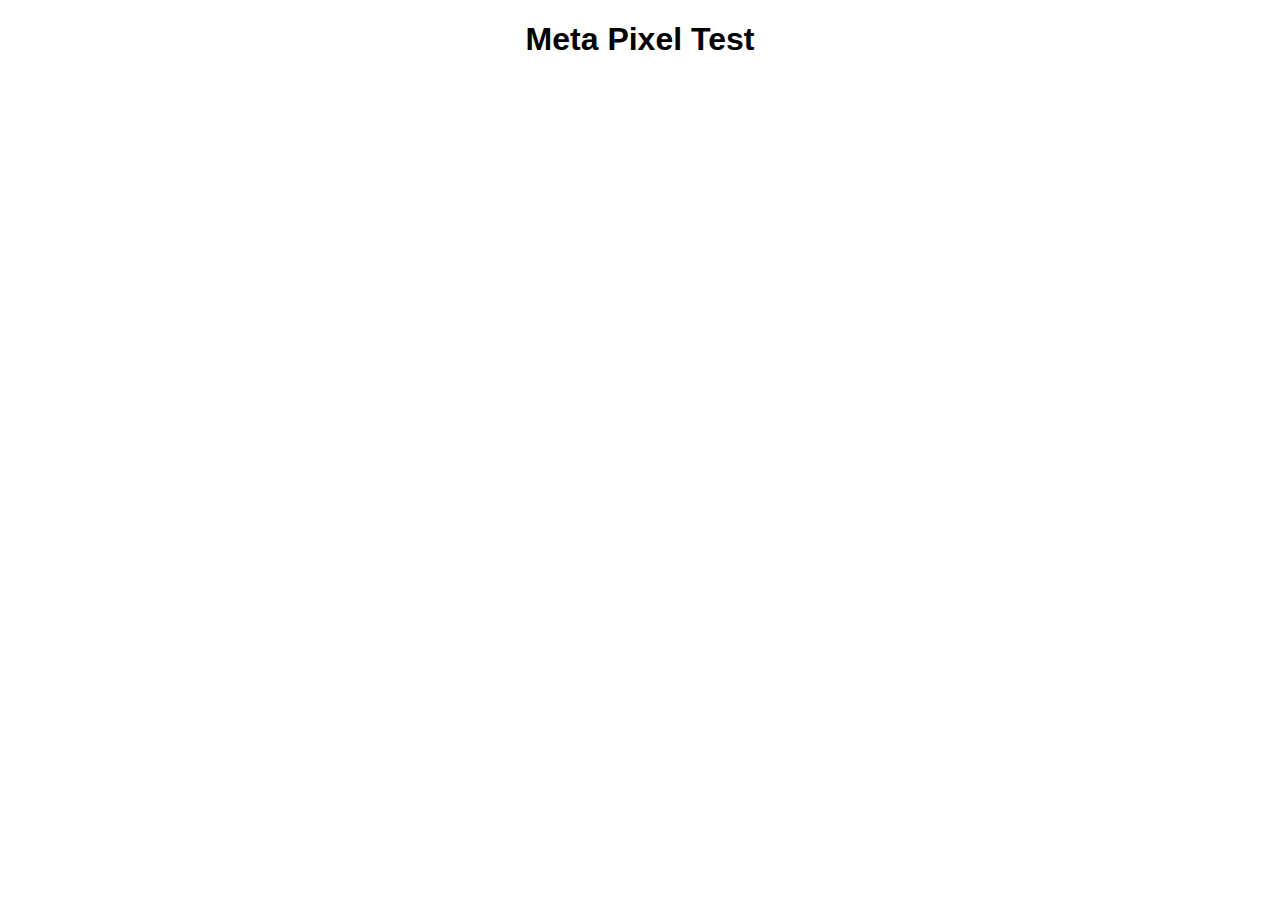
==== index.html @ 2523c788 "add pixel" ====
<!DOCTYPE html>
<html lang="en">
<head>
  <meta charset="UTF-8">
  <meta name="viewport" content="width=device-width, initial-scale=1.0">
  <title>Meta Pixel Test</title>
  <link rel="stylesheet" href="style.css">
  <!-- Meta Pixel Code -->
<script>
    !function(f,b,e,v,n,t,s)
    {if(f.fbq)return;n=f.fbq=function(){n.callMethod?
    n.callMethod.apply(n,arguments):n.queue.push(arguments)};
    if(!f._fbq)f._fbq=n;n.push=n;n.loaded=!0;n.version='2.0';
    n.queue=[];t=b.createElement(e);t.async=!0;
    t.src=v;s=b.getElementsByTagName(e)[0];
    s.parentNode.insertBefore(t,s)}(window, document,'script',
    'https://connect.facebook.net/en_US/fbevents.js');
    fbq('init', '949861250183804');
    fbq('track', 'PageView');
    </script>
    <noscript><img height="1" width="1" style="display:none"
    src="https://www.facebook.com/tr?id=949861250183804&ev=PageView&noscript=1"
    /></noscript>
    <!-- End Meta Pixel Code -->
</head>
<body>
  <h1>Meta Pixel Test</h1>
</body>
</html>
---- style.css ----
body {
    font-family: Arial, sans-serif;
  }

  h1 {
    text-align: center;
  }
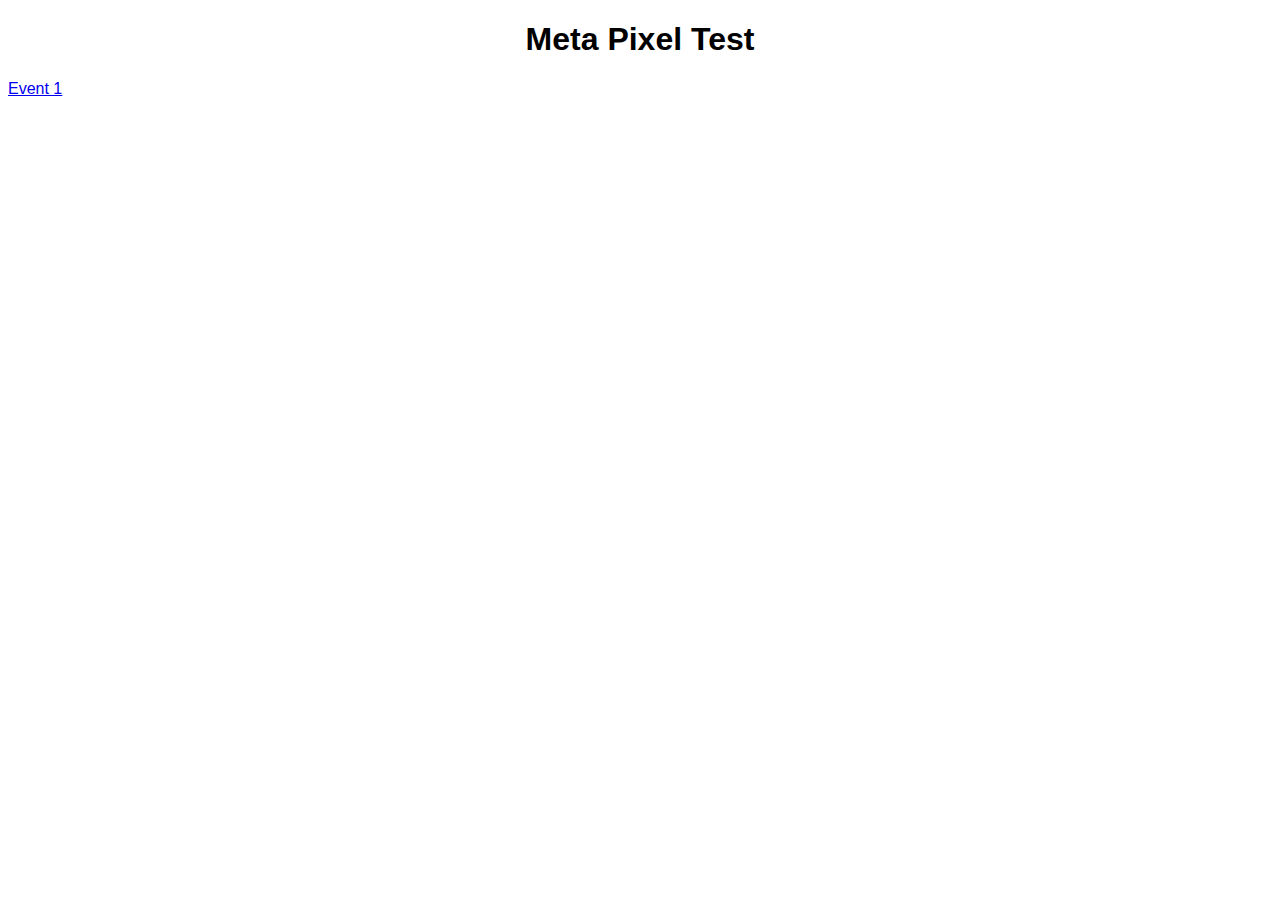
==== commit 7bbaa758: "swap to gtm" ====
--- a/index.html
+++ b/index.html
@@ -1,12 +1,19 @@
 <!DOCTYPE html>
 <html lang="en">
 <head>
+  <!-- Google Tag Manager -->
+<script>(function(w,d,s,l,i){w[l]=w[l]||[];w[l].push({'gtm.start':
+  new Date().getTime(),event:'gtm.js'});var f=d.getElementsByTagName(s)[0],
+  j=d.createElement(s),dl=l!='dataLayer'?'&l='+l:'';j.async=true;j.src=
+  'https://www.googletagmanager.com/gtm.js?id='+i+dl;f.parentNode.insertBefore(j,f);
+  })(window,document,'script','dataLayer','GTM-KHMLQPTS');</script>
+  <!-- End Google Tag Manager -->
   <meta charset="UTF-8">
   <meta name="viewport" content="width=device-width, initial-scale=1.0">
-  <title>Meta Pixel Test</title>
+  <title>Meta Pixel Test GTM</title>
   <link rel="stylesheet" href="style.css">
   <!-- Meta Pixel Code -->
-<script>
+<!-- <script>
     !function(f,b,e,v,n,t,s)
     {if(f.fbq)return;n=f.fbq=function(){n.callMethod?
     n.callMethod.apply(n,arguments):n.queue.push(arguments)};
@@ -20,10 +27,15 @@
     </script>
     <noscript><img height="1" width="1" style="display:none"
     src="https://www.facebook.com/tr?id=949861250183804&ev=PageView&noscript=1"
-    /></noscript>
+    /></noscript> -->
     <!-- End Meta Pixel Code -->
 </head>
 <body>
+  <!-- Google Tag Manager (noscript) -->
+<noscript><iframe src="https://www.googletagmanager.com/ns.html?id=GTM-KHMLQPTS"
+  height="0" width="0" style="display:none;visibility:hidden"></iframe></noscript>
+  <!-- End Google Tag Manager (noscript) -->
   <h1>Meta Pixel Test</h1>
+  <a href="/event1">Event 1</a>
 </body>
 </html>
